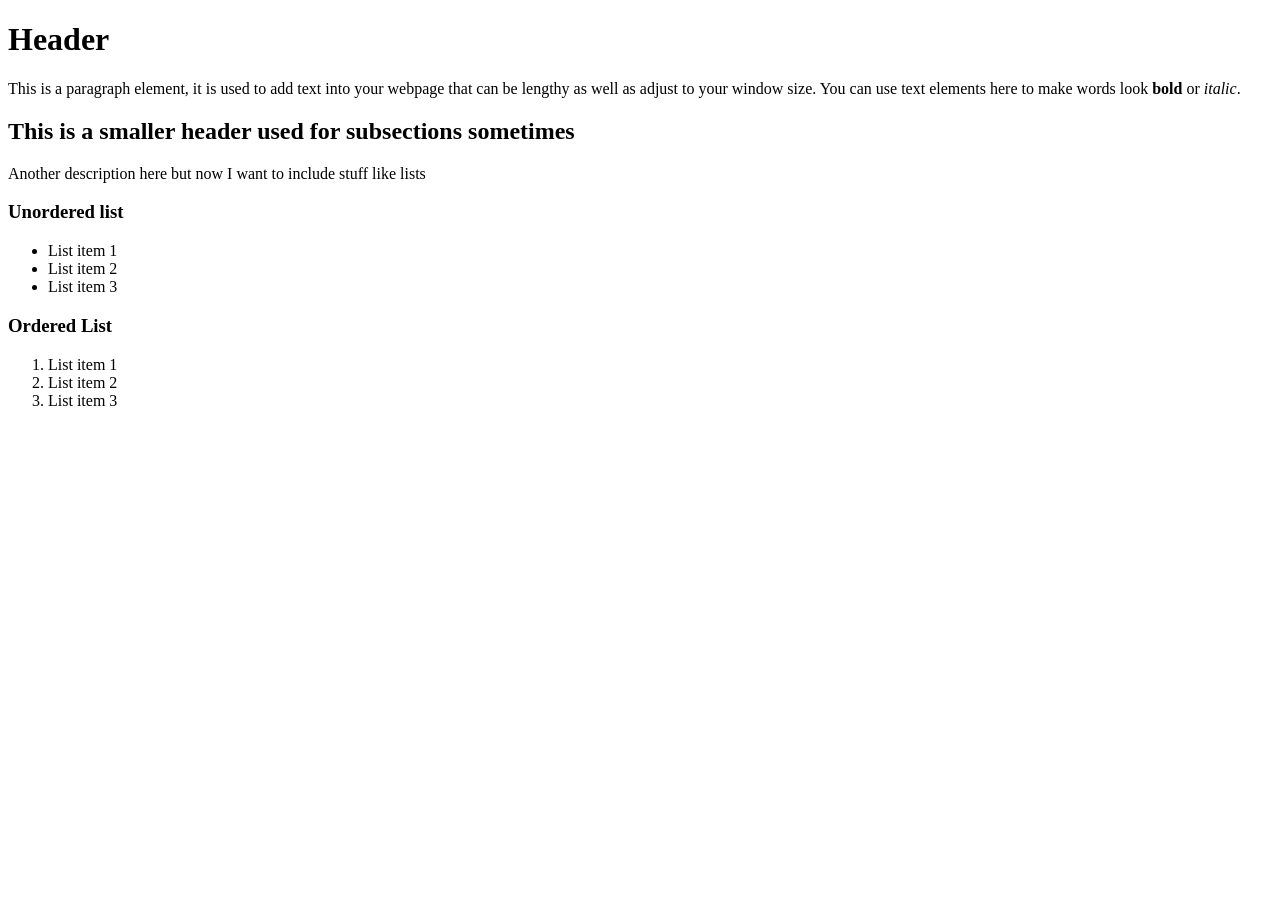
==== index.html @ 630af69a "Add index.html" ====
<!DOCTYPE html>
    <html lang="en">
    <head>
        <meta charset="UTF-8">
        <title></title>
    </head>
    <body>

        <h1>Header</h1>

        <p>This is a paragraph element, it is used to add text into your webpage that can be lengthy as well as adjust to your window size. You can use text elements here to make words look <strong>bold</strong> or <em>italic</em>.</p>

        <h2>This is a smaller header used for subsections sometimes</h2>
        
        <p>Another description here but now I want to include stuff like lists</p>

        <h3>Unordered list</h3>
        <ul>
            <li>List item 1</li>
            <li>List item 2</li>
            <li>List item 3</li>
        </ul>

        <h3>Ordered List</h3>
        <ol>
            <li>List item 1</li>
            <li>List item 2</li>
            <li>List item 3</li>
        </ol>
        
    </body>
   </html>
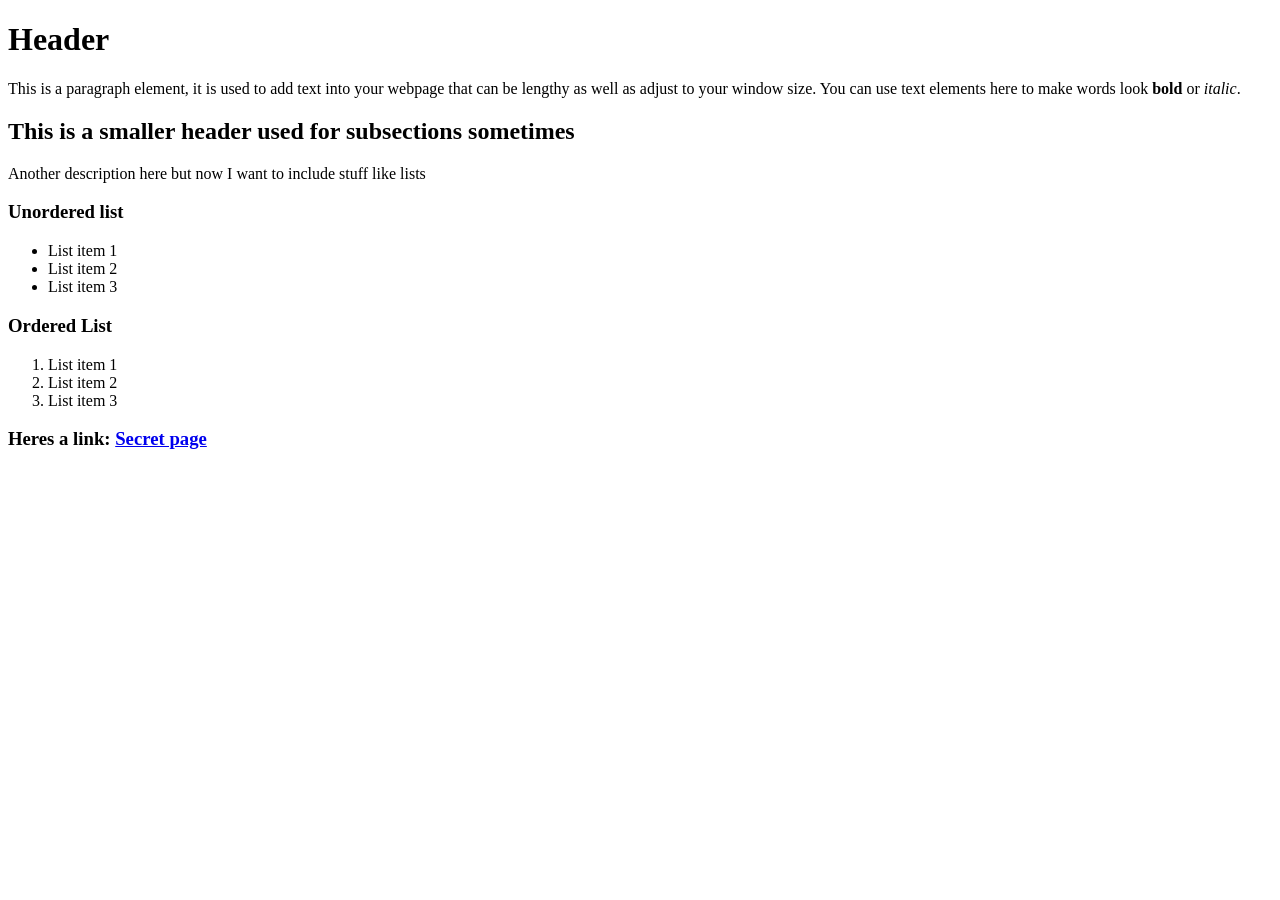
==== commit ddfb4843: "Add content" ====
--- a/index.html
+++ b/index.html
@@ -27,6 +27,8 @@
             <li>List item 2</li>
             <li>List item 3</li>
         </ol>
+
+        <h3>Heres a link: <a href="./pages/secret.html" target="_blank" rel="noopener noreferrer">Secret page</a></h3>
         
     </body>
    </html> 
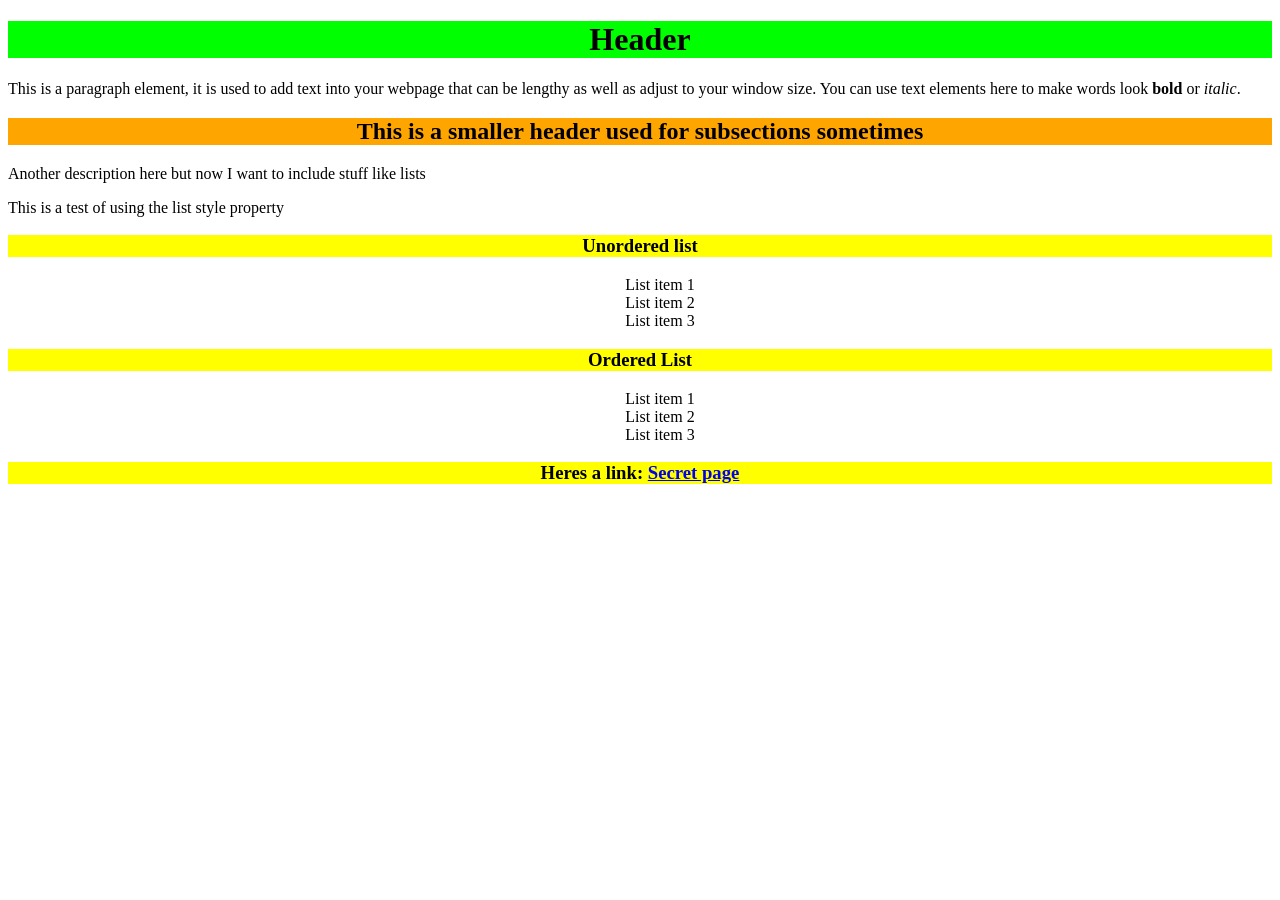
==== commit 0e7d12e9: "Create about.html and link it to secret.html" ====
--- a/index.html
+++ b/index.html
@@ -1,8 +1,9 @@
 <!DOCTYPE html>
     <html lang="en">
     <head>
+        <link rel="stylesheet" href="./style.css">
         <meta charset="UTF-8">
-        <title></title>
+        <title>Fun page</title>
     </head>
     <body>
 
@@ -13,6 +14,8 @@
         <h2>This is a smaller header used for subsections sometimes</h2>
         
         <p>Another description here but now I want to include stuff like lists</p>
+        
+        <p>This is a test of using the list style property</p>
 
         <h3>Unordered list</h3>
         <ul>
@@ -28,7 +31,7 @@
             <li>List item 3</li>
         </ol>
 
-        <h3>Heres a link: <a href="./pages/secret.html" target="_blank" rel="noopener noreferrer">Secret page</a></h3>
+        <h3>Heres a link: <a href="./pages/secret.html">Secret page</a></h3>
         
     </body>
    </html> 
--- a/style.css
+++ b/style.css
@@ -0,0 +1,20 @@
+h1 {
+    background-color: rgb(0, 255, 0);
+    text-align: center;
+}
+
+h2 {
+    background-color: orange;
+    text-align: center;
+}
+
+h3 {
+    background-color: yellow;
+    text-align: center;
+}
+
+ul, ol {
+    list-style: none;
+    text-align: center;
+}
+
